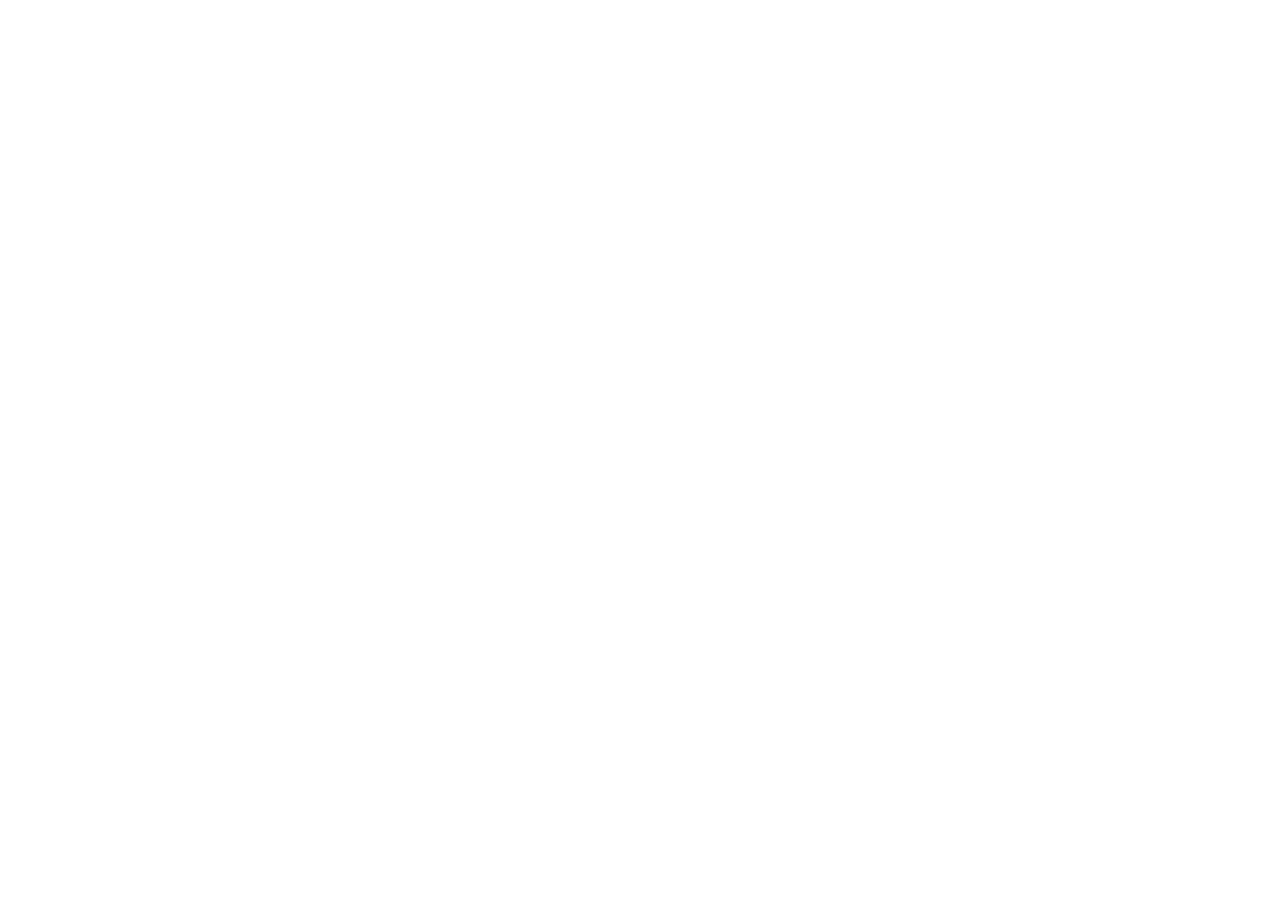
==== Chatbot/index.html @ 7868ade7 "add project ChatBot" ====
<!DOCTYPE html>
<html>
<head>
    <meta charset="utf-8" />
    <meta http-equiv="X-UA-Compatible" content="IE=edge">
    <title>Page Title</title>
    <meta name="viewport" content="width=device-width, initial-scale=1">
    <link rel="stylesheet" type="text/css" media="screen" href="main.css" />
    <script src="main.js"></script>
</head>
<body>
    
</body>
</html>
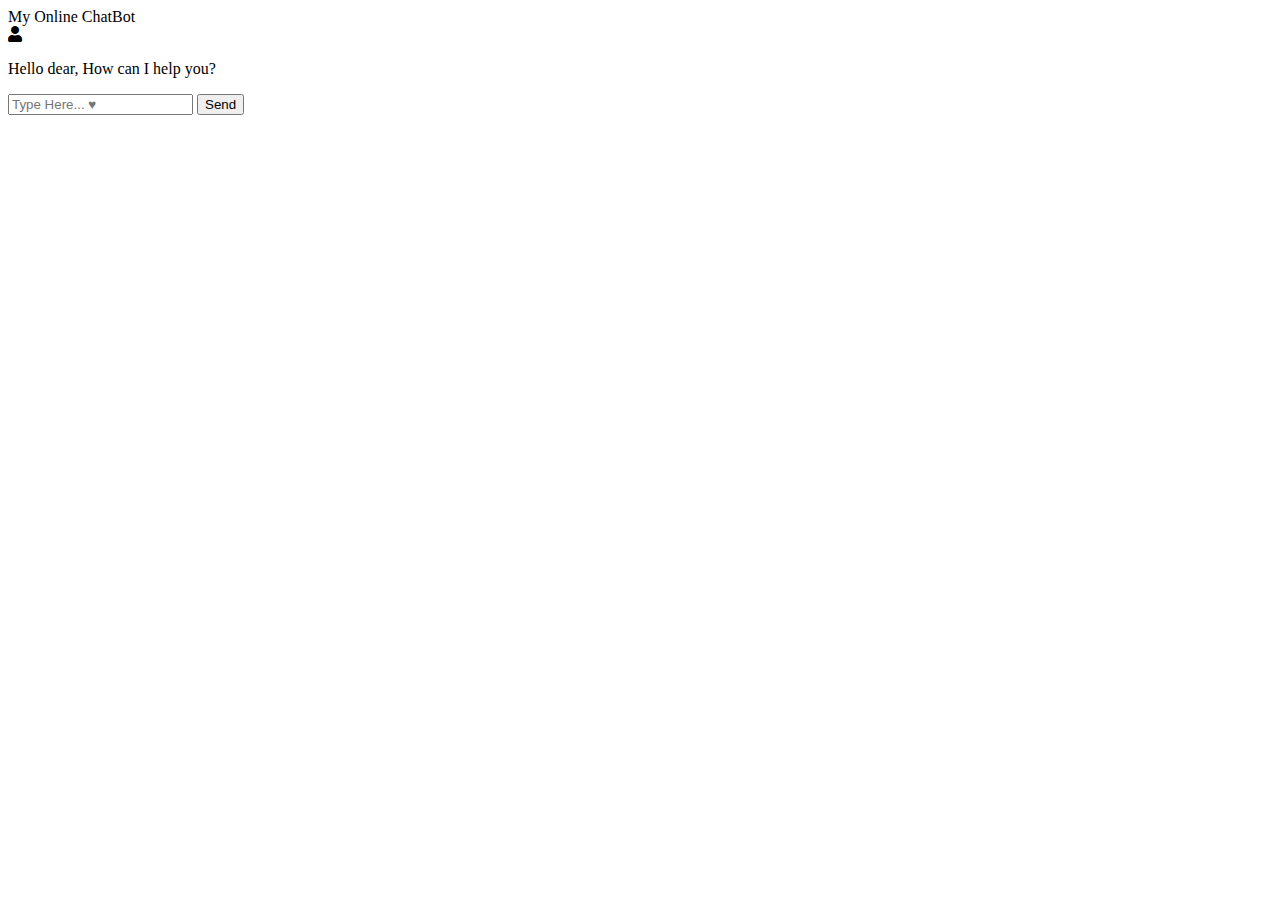
==== commit f31893f0: "add basic html to chatbox" ====
--- a/Chatbot/index.html
+++ b/Chatbot/index.html
@@ -3,12 +3,31 @@
 <head>
     <meta charset="utf-8" />
     <meta http-equiv="X-UA-Compatible" content="IE=edge">
-    <title>Page Title</title>
+    <title>ChatBot</title>
     <meta name="viewport" content="width=device-width, initial-scale=1">
     <link rel="stylesheet" type="text/css" media="screen" href="main.css" />
-    <script src="main.js"></script>
+    <link rel="stylesheet" href="https://cdnjs.cloudflare.com/ajax/libs/font-awesome/5.15.3/css/all.min.css"/>
+    <script src="https://code.jquery.com/jquery-3.5.1.min.js"></script>
 </head>
 <body>
-    
+    <div class="wrapper">
+        <div class="title">My Online ChatBot</div>
+        <div class="form">
+            <div class="bot-inbox inbox">
+                <div class="icon">
+                    <i class="fas fa-user"></i>
+                </div>
+            </div>
+            <div class="msg-header">
+                <p>Hello dear, How can I help you?</p>
+            </div>
+        </div>
+        <div class="typing-feild">
+            <div class="input-data">
+                <input type="text" id="textFeild" required placeholder="Type Here... ♥">
+                <button id="send-btn">Send</button>
+            </div>
+        </div>
+    </div>
 </body>
 </html>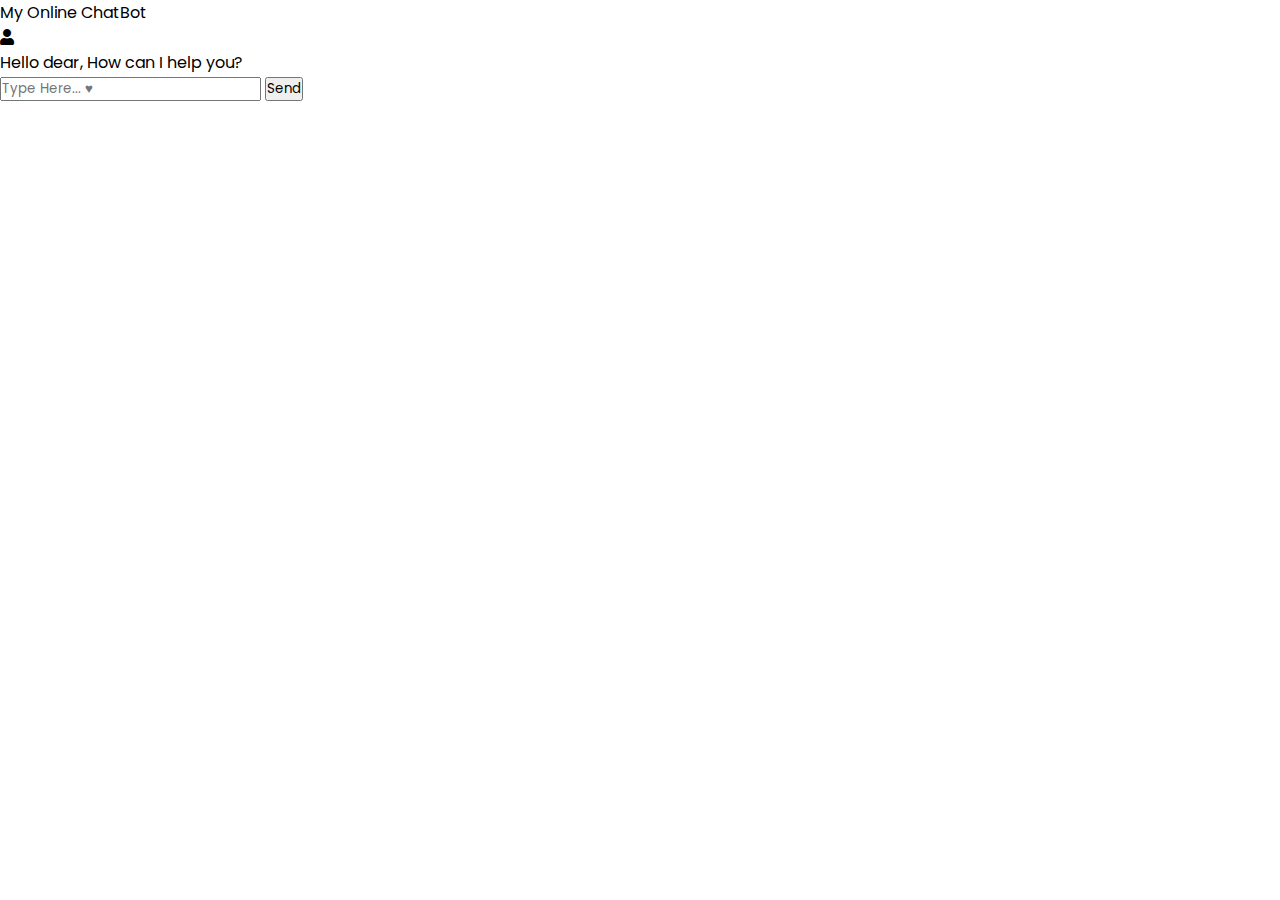
==== commit 0e216be0: "change msg-header" ====
--- a/Chatbot/index.html
+++ b/Chatbot/index.html
@@ -17,9 +17,9 @@
                 <div class="icon">
                     <i class="fas fa-user"></i>
                 </div>
-            </div>
-            <div class="msg-header">
-                <p>Hello dear, How can I help you?</p>
+                <div class="msg-header">
+                    <p>Hello dear, How can I help you?</p>
+                </div>
             </div>
         </div>
         <div class="typing-feild">
--- a/Chatbot/main.css
+++ b/Chatbot/main.css
@@ -0,0 +1,7 @@
+@import url('https://fonts.googleapis.com/css2?family=Poppins:wght@200;300;400;500;600;700&display=swap');
+*{
+    margin: 0;
+    padding: 0;
+    box-sizing: border-box;
+    font-family: 'Poppins', sans-serif;
+}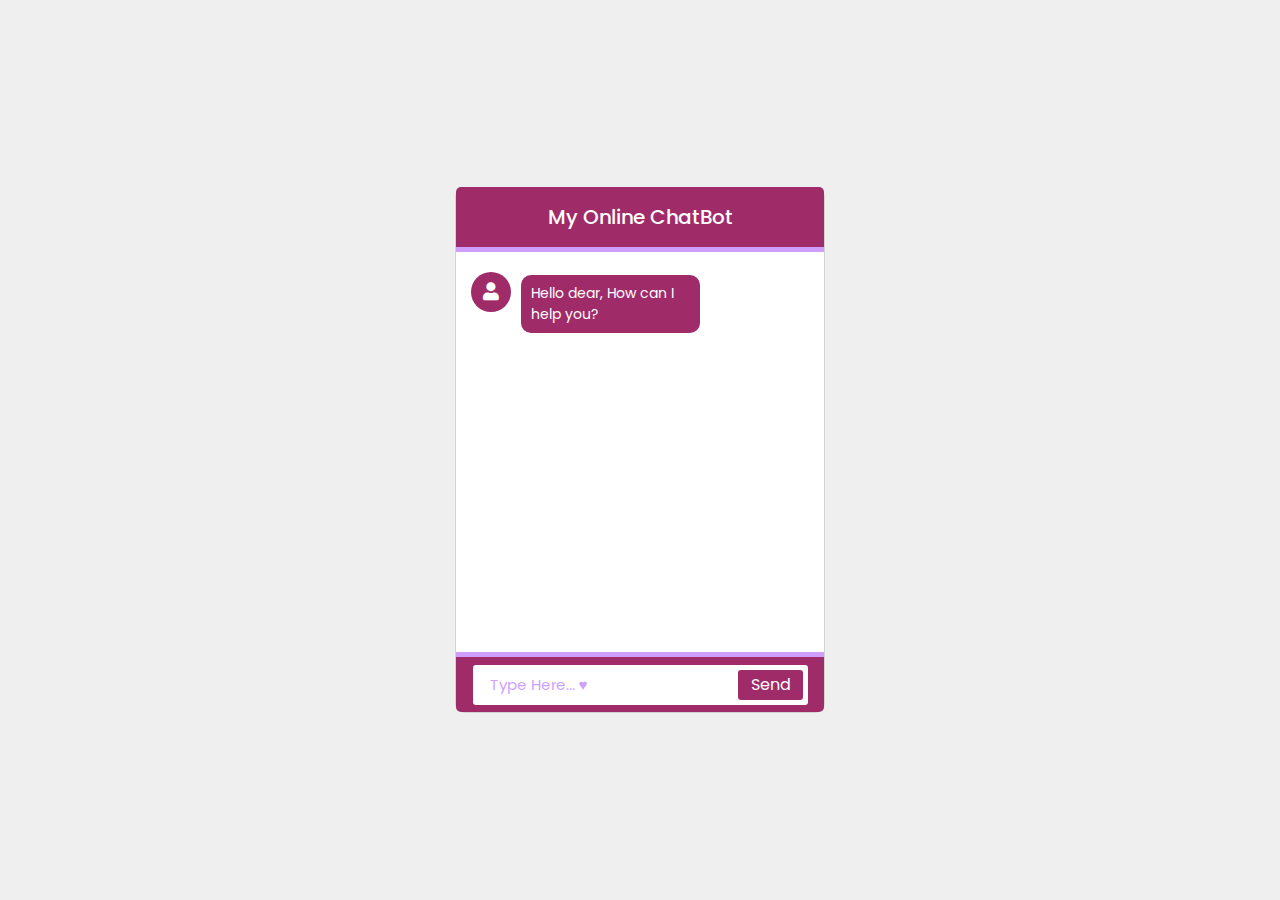
==== commit d801b102: "add jquery code to show input in inbox" ====
--- a/Chatbot/index.html
+++ b/Chatbot/index.html
@@ -8,6 +8,7 @@
     <link rel="stylesheet" type="text/css" media="screen" href="main.css" />
     <link rel="stylesheet" href="https://cdnjs.cloudflare.com/ajax/libs/font-awesome/5.15.3/css/all.min.css"/>
     <script src="https://code.jquery.com/jquery-3.5.1.min.js"></script>
+    <script src="script.js"></script>
 </head>
 <body>
     <div class="wrapper">
--- a/Chatbot/main.css
+++ b/Chatbot/main.css
@@ -4,4 +4,158 @@
     padding: 0;
     box-sizing: border-box;
     font-family: 'Poppins', sans-serif;
+}
+
+html,body{
+    display: grid;
+    height: 100%;
+    justify-content: center;
+    align-items: center;
+    background: #efefef;
+}
+
+.wrapper{
+    width: 370px;
+    background: #fff;
+    border: 1px solid lightgrey;
+    border-top: 0px;
+    border-radius: 10px;
+}
+
+.wrapper .title{
+    background: #9F2B68;
+    color: #fff;
+    font-size: 20px;
+    font-weight: 500;
+    line-height: 60px;
+    text-align: center;
+    border-bottom: 5px solid #CF9FFF;
+    border-radius: 5px 5px 0 0;
+}
+
+.wrapper .form{
+    padding: 20px 15px;
+    min-height: 400px;
+    max-height: 400px;
+    overflow-y: auto;
+}
+
+.wrapper .form .inbox{
+    width: 100%;
+    display: flex;
+    align-items: baseline;
+}
+
+.wrapper .form .inbox .icon{
+    height: 40px;
+    width: 40px;
+    color: #fff;
+    text-align: center;
+    line-height: 40px;
+    border-radius: 50%;
+    font-size: 18px;
+    background: #9F2B68;
+}
+
+.wrapper .form .inbox .msg-header{
+    max-width: 53%;
+    margin-left: 10px;
+}
+
+.form .inbox .msg-header p{
+    color: #fff;
+    background: #9F2B68;
+    border-radius: 10px;
+    padding: 8px 10px;
+    font-size: 14px;
+    /* word-break: break-all; */
+}
+
+.wrapper .typing-feild{
+    display: flex;
+    height: 60px;
+    width: 100%;
+    align-items: center;
+    justify-content: space-evenly;
+    background: #9F2B68;
+    border-top: 5px solid #CF9FFF;
+    border-radius: 0 0 5px 5px;
+}
+
+.wrapper .typing-feild .input-data input{
+    height: 100%;
+    width: 100%;
+    outline: none;
+    border: 2px solid transparent;
+    padding: 0 80px 0 15px;
+    border-radius: 3px;
+    font-size: 15px;
+    background: #fff;
+    transition: all 0.3s ease;
+}
+
+.wrapper .typing-feild .input-data{
+    height: 40px;
+    width: 335px;
+    position: relative;
+}
+
+.typing-feild .input-data input:focus{
+    border-color: #9F2B68;
+}
+
+.input-data input::placeholder{
+    color: #CF9FFF;
+    transition: all 0.3s ease;
+}
+
+.input-data input:focus::placeholder{
+    color: #bfbfbf;
+}
+
+.wrapper .typing-feild .input-data button{
+    position: absolute;
+    font-size: 16px;
+    background: #9F2B68;
+    color: white;
+    border: 2px solid #9F2B68;
+    border-radius: 3px;
+    cursor: pointer;
+    right: 5px;
+    top: 50%;
+    height: 30px;
+    width: 65px;
+    outline: none;
+    transform: translateY(-50%);
+    transition: all 0.3s ease;
+}
+
+.typing-feild .input-data button:hover{
+    background: #CF9FFF;
+}
+
+.wrapper .form .user-inbox{
+    justify-content: flex-end;
+    margin: 13px 0;
+}
+.form .user-inbox .msg-header p{
+    color: #333;
+    background: #efefef;
+}
+::selection{
+    color: #fff;
+    background: #007bff;
+}
+::-webkit-scrollbar{
+    width: 3px;
+    border-radius: 25px;
+}
+::-webkit-scrollbar-track{
+    background: #f1f1f1;
+}
+::-webkit-scrollbar-thumb{
+    background: #ddd;
+}
+::-webkit-scrollbar-thumb:hover{
+    background: #ccc;
 }